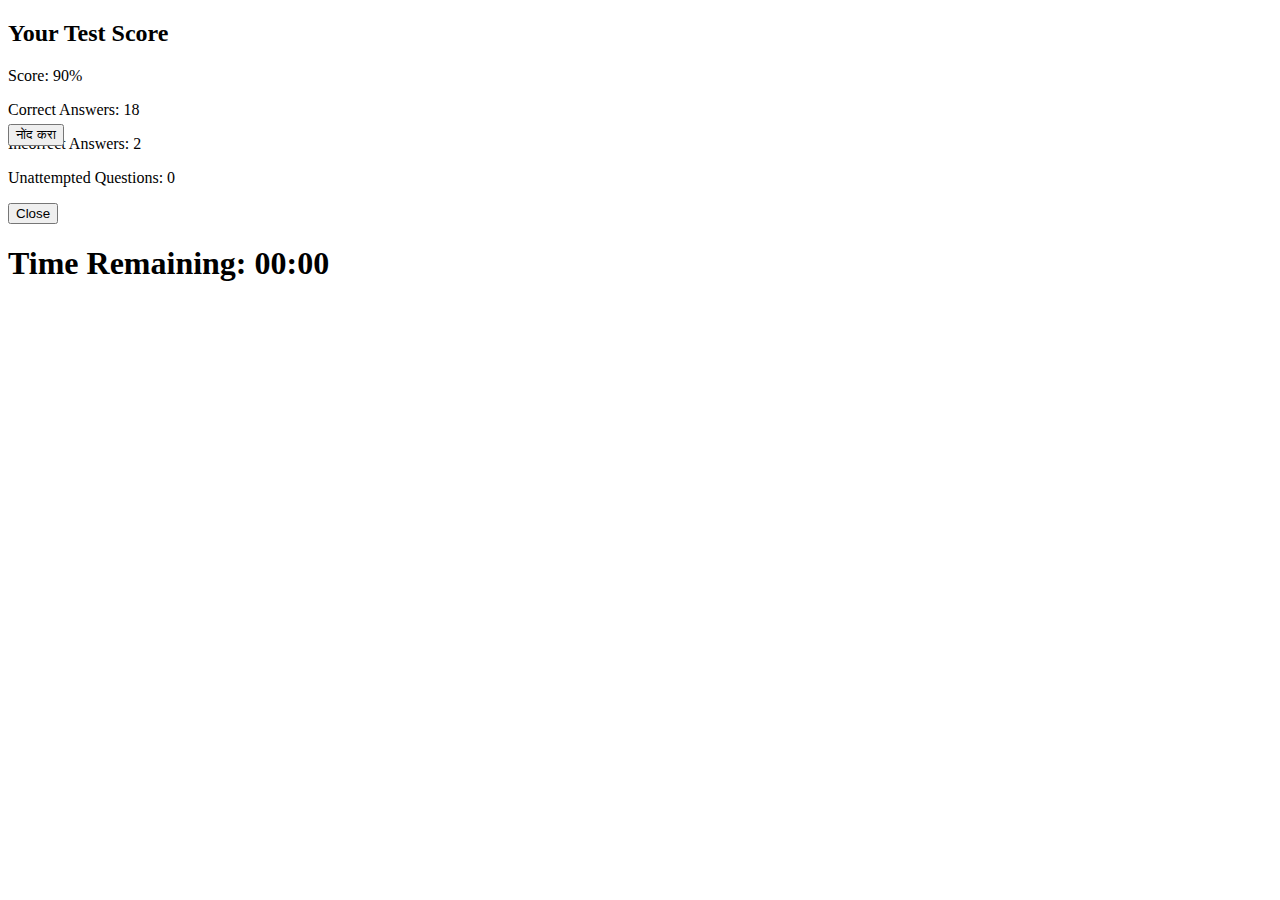
==== auto.html @ baa5fa66 "files added" ====
<!DOCTYPE html>
<link rel="stylesheet" href="styles.css">
<meta name="viewport" content="width=device-width, initial-scale=1.0">
<html>
<head>
    <meta charset="utf-8">
    <title>सराव परीक्षा-1</title>
    <style>
        /* Your CSS styles here */
    </style>
</head>
<div id="blurBackground" class="blur-background"></div>

<!-- The popup div -->
<div id="popup" class="popup">
    <h2>Your Test Score</h2>
    <!-- Add score information here -->
    <p id="score">Score: 90%</p>
    <p id="correct">Correct Answers: 18</p>
    <p id="incorrect">Incorrect Answers: 2</p>
    <p id="unattempted">Unattempted Questions: 0</p>
    <button id="closePopupButton">Close</button>
</div>

<body>
    <header>
        <h1><div id="timer">Time Remaining: 00:00</div></h1>
    </header>
    <div class="container" id="cont" style="position: absolute; top: 88px;">
        <div class="navigation-bar" id="autobtn">
            <!-- <h2 class='chapter-number'> भाग 1</h2> -->
            

            <!-- Buttons are added here -->
            <!-- <div id="buttonContainer"></div> -->

            <!-- <button class="my-button" id="question11">समाप्त करा</button><br> -->
        </div>
        <div class="black-bg" id="board">
            <br>
            <br>
            <button class='button nonod-kara' id='tapasa'>नोंद करा</button>
        </div>
    </div>
    <main>
    </main>
    <script type="module" src="saravsanchjs.js"></script>

    <!-- <script>
        // JavaScript code to add buttons with unique IDs
        const buttonContainer = document.getElementById("autobtn");

        function addButtons() {
            const numberOfButtons = prompt("Enter the number of buttons to add:");

            for (let i = 1; i <= numberOfButtons; i++) {
                const button = document.createElement("button");
                button.className = "my-button";
                button.id = `question${i}`;
                button.textContent = `प्रश्न ${i}`;
                buttonContainer.appendChild(button);
                buttonContainer.appendChild(document.createElement("br"));
                if (i==numberOfButtons) {
                    const button = document.createElement("button");
                    button.className = "my-button";
                    button.id = `question01`;
                    button.textContent = `समाप्त करा`;
                    buttonContainer.appendChild(button);
                    buttonContainer.appendChild(document.createElement("br"));

                }
            }
            
        }

        //addButtons();
    </script> -->
</body>
</html>
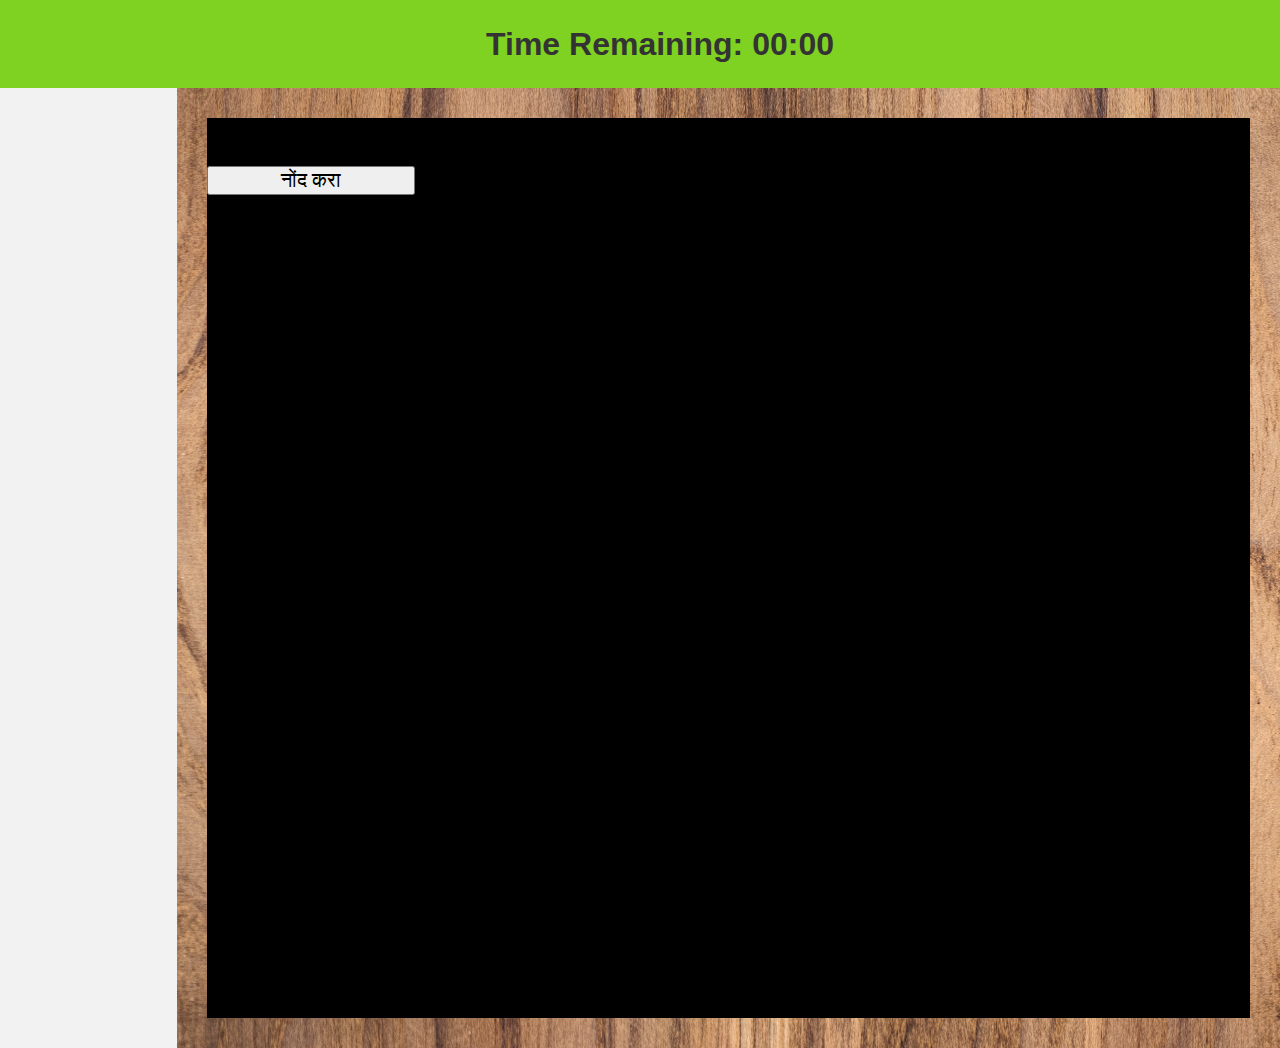
==== commit 7d1dffd8: "new files" ====
--- a/auto.html
+++ b/auto.html
@@ -44,7 +44,7 @@
     </div>
     <main>
     </main>
-    <script type="module" src="saravsanchjs.js"></script>
+    <script type="module" src="saravsanch1.js"></script>
 
     <!-- <script>
         // JavaScript code to add buttons with unique IDs
--- a/styles.css
+++ b/styles.css
@@ -0,0 +1,356 @@
+body {
+    background-color: #f2f2f2;
+    font-family: Arial, sans-serif;
+    line-height: 1.5;
+    margin: 0;
+    padding: 0;
+    overflow-x: hidden;
+}
+
+header {
+    background-color: #7fd122;
+    color: #000000;
+    padding: 20px;
+    text-align: center;
+    width: 100vw;
+}
+
+h1 {
+    margin: 0;
+}
+
+main {
+    margin: 20px;
+    width: 200px;
+}
+
+section {
+    margin-bottom: 18px;
+}
+
+h2 {
+    color: #333333;
+    font-size: 24px;
+    margin-bottom: 16px;
+    margin-top: 0px;
+}
+
+h3 {
+    color: white;
+    font-size: 24px;
+    margin-bottom: 16px;
+    margin-top: 0px;
+}
+
+ol {
+    list-style: none;
+    margin: 0;
+    padding: 0;
+}
+
+li {
+    margin-bottom: 10px;
+}
+
+li::before {
+    content: "\2022";
+    display: inline-block;
+    margin-right: 10px;
+    position: relative;
+    top: 2px;
+}
+
+footer {
+    background-color: #333;
+    color: #fff;
+    padding: 10px;
+    text-align: center;
+    margin-top: -26px;
+}
+
+.container {
+    width: 100vw;
+    margin: auto;
+    display: flex;
+    flex-direction: row;
+}
+
+container-header {
+    background-color: #333;
+    color: #fff;
+    padding: 20px;
+    height: 88px;
+    width: 771.35px;
+}
+
+label{
+    color: #fff;
+}
+
+.my-button {
+background-color: #666966;
+border: none;
+color: white;
+width: 160px;
+height: 40px;
+padding: 10px 20px;
+text-align: center;
+text-decoration: none;
+display: inline-block;
+font-size: 16px;
+margin: 2px -25px;
+cursor: pointer;
+}
+.my-button:hover {
+background-color: #3e8e41;
+}
+#buttonContainer {
+    margin: 0px 10px 0pc 10px;
+}
+
+table {
+border-collapse: collapse;
+border: 2px solid #ddd;
+/* width: 90%; */
+background-color: #f2f2f2;
+font-family: Arial, sans-serif;
+font-size: 14px;
+margin: 20px 0;
+padding: 5px;
+}
+
+th, td {
+text-align: left;
+padding: 8px;
+}
+
+th {
+background-color: #333;
+color: #fff;
+}
+.black-bg{
+background-color: #000;
+width: 100vw;
+/* height: 90vh; */
+min-height: 100vh;
+/* border-style: outset; */
+/* border-color:#FAD7A0; */
+border: 30px solid transparent;
+border-image: url('./images/wood-texture.jpg') 30 round;
+/* border: 30px solid #FAD7A0; */
+}
+.navigation-bar{
+/* width: 10vw; */
+width: fit-content;
+margin: 0px 10px 0pc 10px;
+display: flex;
+flex-direction: column;
+align-items: center;
+height: 95vh;
+overflow: scroll;
+width: 15vw;
+}
+.footer{
+margin-top: 99vh;
+}
+.exam-table{
+    font-size: 25px;
+    margin:20px 0 auto;
+    margin-left: 70px;
+    height: 400px;
+    max-width: 70vw;
+    margin: auto;
+}
+.nonod-kara{
+    /* position: absolute;  */
+    /* margin-left: 13vw; */
+    width: 20%;
+    font-size: 20px;
+    height: auto;
+    justify-content: center;
+    align-items: center;
+    /* width: 100px ; 
+    height: 35px; 
+    font-size:25px */
+}
+/* mcq question css */
+h1 {
+    text-align: center;
+    color: #333;
+}
+
+.question {
+    font-size: 18px;
+    margin-bottom: 20px;
+    color: #fff;
+}
+
+/* Style the MCQ options */
+.options {
+    list-style: none;
+    padding: 0;
+    margin-top: 20px;
+}
+
+.option {
+    display: flex;
+    align-items: center;
+}
+
+.option input[type="radio"] {
+    margin-right: 10px;
+}
+
+/* Center the MCQ options horizontally */
+.options li {
+    text-align: left;
+}
+label {
+    display: block;
+    position: relative;
+    padding-left: 35px;
+    cursor: pointer;
+    max-height: 100%;
+
+}
+
+label::before {
+    content: "";
+    position: absolute;
+    left: 0;
+    top: 2px;
+    width: 25px;
+    height: 25px;
+    border: 2px solid #007bff;
+    border-radius: 50%;
+}
+
+input[type="radio"] {
+    opacity: 0;
+    width: 0;
+    height: 0;
+}
+
+input[type="radio"]:checked + label::before {
+    background-color: #f0f2f5;
+    border: 2px solid #007bff;
+}
+
+/* input[type="radio"]:checked + label {
+    background-color: #ccc; 
+    background-size: 200px;
+    
+} */
+
+/* css for image question */
+/* Style the question container */
+.question-container {
+    max-width: 100%; /* Ensure the container does not exceed the width of the main container */
+    display: flex;
+    justify-content: center;
+    align-items: center;
+    margin: 10px; /* Add margin for spacing */
+}
+
+/* Style the image inside the question container */
+.question-container img {
+    max-width: 100%; /* Make sure the image scales within the container */
+    height: auto; /* Maintain the image's aspect ratio */
+    max-height: 80vh; /* Limit the image height to 80% of the viewport height */
+}
+.blur-background {
+    filter: blur(5px); /* Adjust the blur intensity as needed */
+    pointer-events: none; /* Prevent interactions with the blurred background */
+}
+
+.popup {
+    display: none;
+    position: fixed;
+    top: 50%;
+    left: 50%;
+    transform: translate(-50%, -50%);
+    background-color: #fff;
+    padding: 20px;
+    box-shadow: 0px 0px 10px rgba(0, 0, 0, 0.5);
+    z-index: 1000;
+}
+
+.popup h2 {
+    margin-top: 0;
+}
+
+
+/* responsive css */
+@media all and (max-width:768px) {
+	.container{
+		flex-direction: column !important;
+	}
+    .navigation-bar{
+        height: 100px;
+        width: 105vw;
+        flex-direction: row;
+        overflow-x: scroll;
+    }
+    /* automated css */
+    #buttonContainer{
+        height: 100px;
+        width: 105vw;
+        flex-direction: row;
+        overflow-x: scroll;
+    }
+    .black-bg{
+        width: calc(100vw - 20px) !important;
+    }
+    .chapter-number{
+        width: 250px !important;
+    }
+    .my-button{
+        margin: 0px 30px;
+        width: 200px;
+        padding: 10px 30px;
+        height: 70px;
+    }
+    .footer{
+        margin-top: 109vh;
+        bottom: 0px;
+        width: 100vw;
+        padding-left: 30px;
+    }
+    .exam-table{
+        font-size: 15px;
+        margin:0px 0 auto;
+        margin-left: 70px;
+        height: 400px;
+        max-width: 300px;
+        margin: auto;
+    }
+}
+@media all and (max-width:376px) {
+    .footer{
+       margin-top: 112vh;
+    } 
+}
+@media all and (max-height:450px) {
+    .exam-table{
+       height: 200px;
+    } 
+    .nonod-kara{
+        width: 200px;
+    }
+    /* .footer{
+        margin-top: 130vh;
+    } */
+}
+/* Media query for landscape orientation */
+@media screen and (min-width: 768px) and (orientation: landscape) {
+    .question-container img {
+        max-height: 60vh; /* Adjust the image height for landscape orientation */
+    }
+
+    /* Adjust MCQ options for landscape orientation */
+    .options {
+        margin-top: 10px; /* Reduce the margin between the image and options */
+        max-width: 80%; /* Limit the width of MCQ options in landscape orientation */
+        max-height: 80%;
+    }    
+}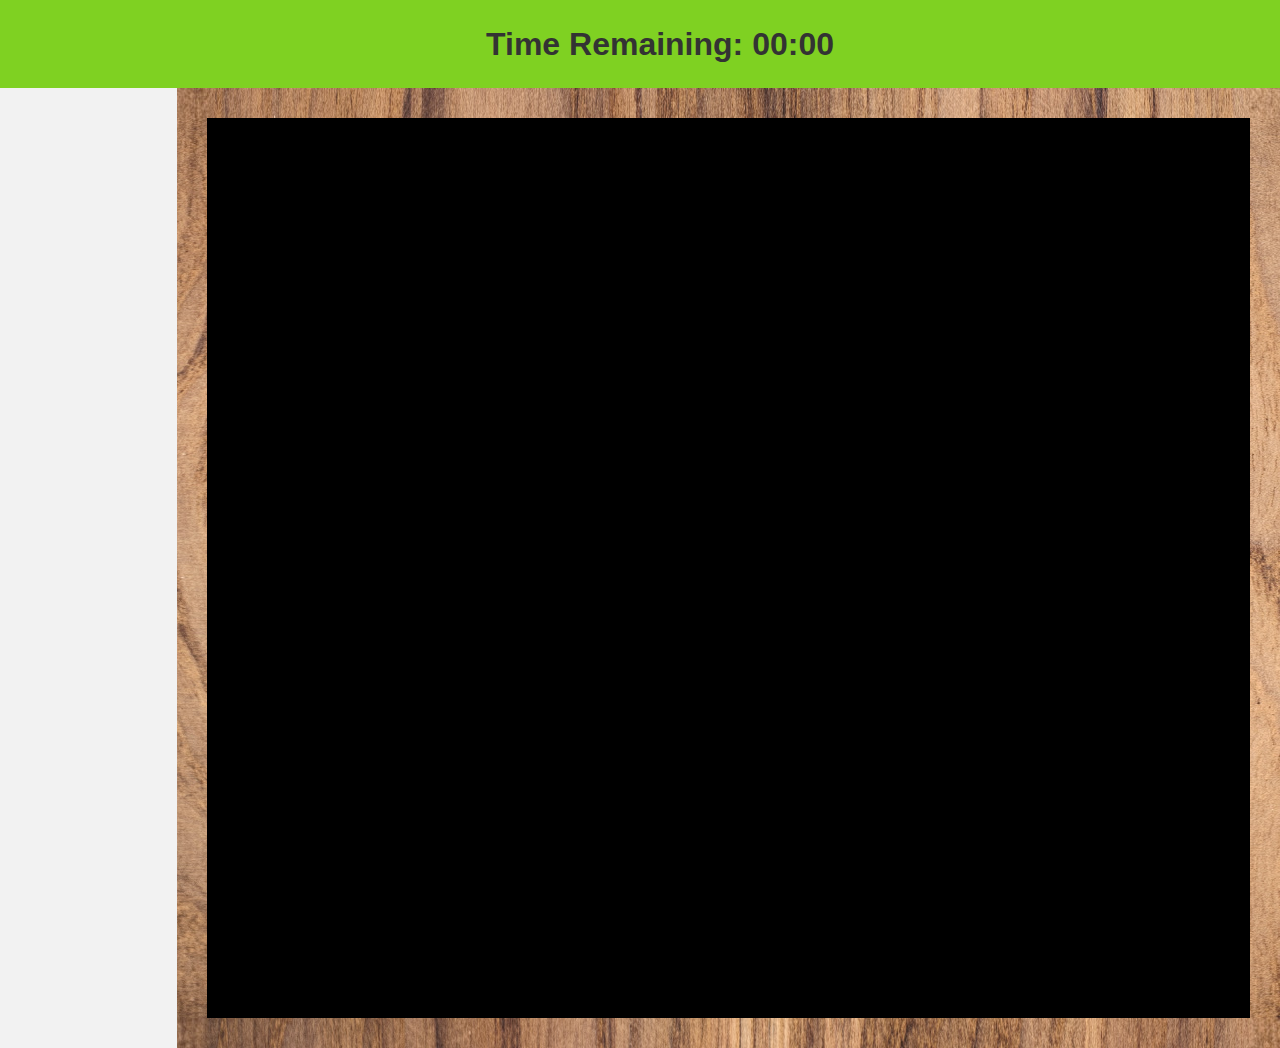
==== commit 335c6932: "oo" ====
--- a/auto.html
+++ b/auto.html
@@ -39,12 +39,12 @@
         <div class="black-bg" id="board">
             <br>
             <br>
-            <button class='button nonod-kara' id='tapasa'>नोंद करा</button>
+            <!-- <button class='button nonod-kara' id='tapasa'>नोंद करा</button> -->
         </div>
     </div>
     <main>
     </main>
-    <script type="module" src="saravsanch1.js"></script>
+    <script type="module" src="saravsanchjs.js"></script>
 
     <!-- <script>
         // JavaScript code to add buttons with unique IDs
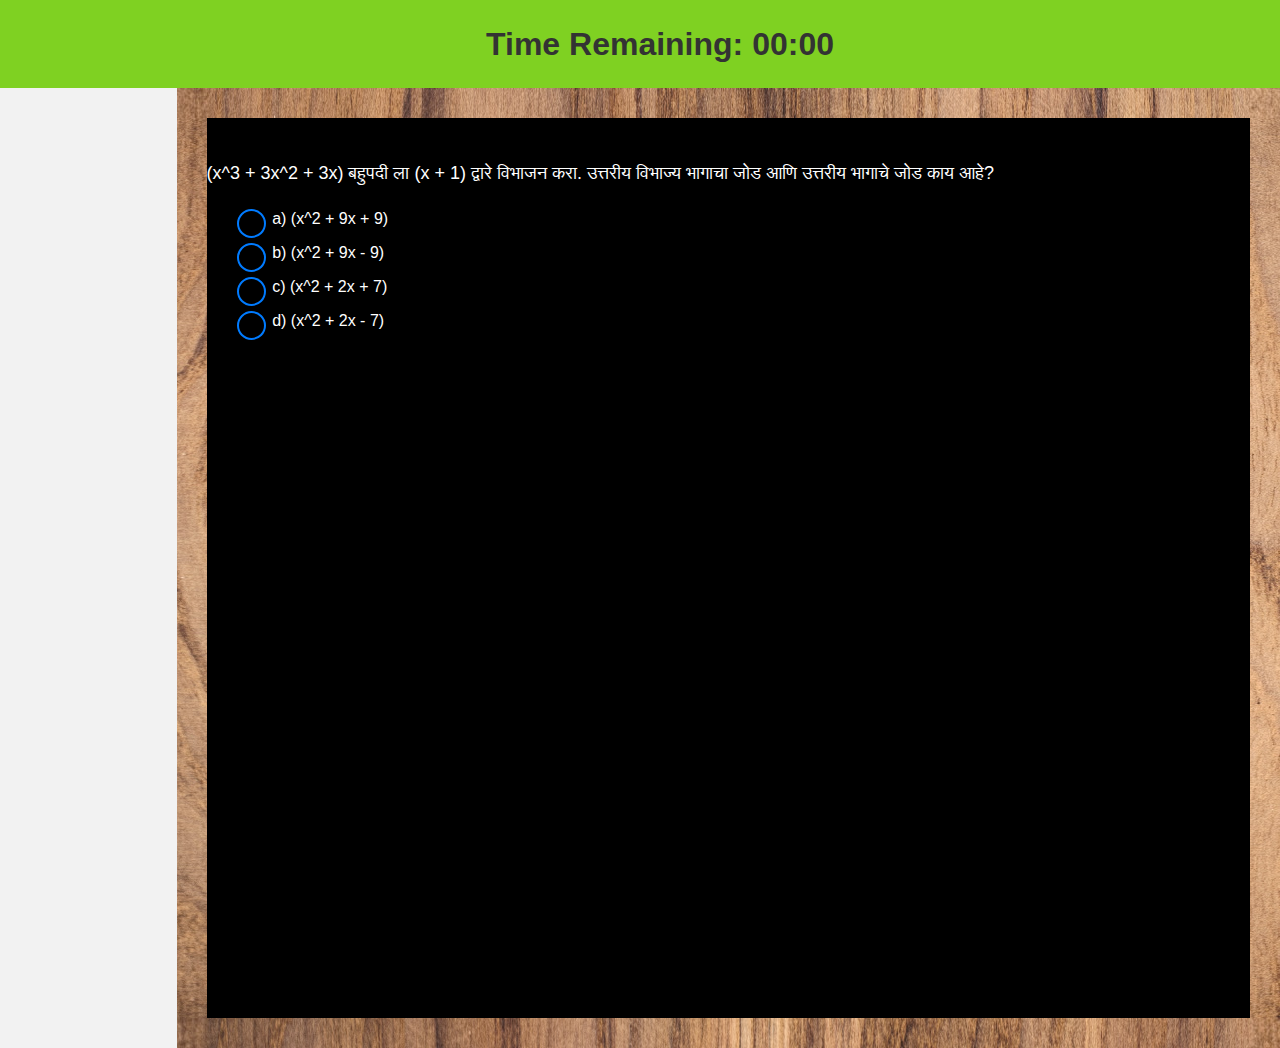
==== commit b8e73f9a: "Refactoring changes" ====
--- a/auto.html
+++ b/auto.html
@@ -13,13 +13,13 @@
 
 <!-- The popup div -->
 <div id="popup" class="popup">
-    <h2>Your Test Score</h2>
+    <h2>गुणपत्रक</h2>
     <!-- Add score information here -->
     <p id="score">Score: 90%</p>
     <p id="correct">Correct Answers: 18</p>
     <p id="incorrect">Incorrect Answers: 2</p>
     <p id="unattempted">Unattempted Questions: 0</p>
-    <button id="closePopupButton">Close</button>
+    <button id="closePopupButton">बंद करा</button>
 </div>
 
 <body>
@@ -38,6 +38,11 @@
         </div>
         <div class="black-bg" id="board">
             <br>
+            <HTML>
+                <head>
+                    <div class="question"> <p>  (x^3 + 3x^2 + 3x)  बहुपदी ला  (x + 1)  द्वारे विभाजन करा. उत्तरीय विभाज्य भागाचा जोड आणि उत्तरीय भागाचे जोड काय आहे? </p> </div> <ul class="options"> <li class="option"> <input type="radio" name="answer1" id="optionA1" value="(x^2 + 9x + 9)" /><label for="optionA1"> a)  (x^2 + 9x + 9)  </label> </li> <li class="option"> <input type="radio" name="answer1" id="optionB1" value="(x^2 + 9x - 9)" /><label for="optionB1"> b)  (x^2 + 9x - 9)  </label> </li> <li class="option"> <input type="radio" name="answer1" id="optionC1" value="(x^2 + 2x + 7)" /><label for="optionC1"> c)  (x^2 + 2x + 7)  </label> </li> <li class="option"> <input type="radio" name="answer1" id="optionD1" value="(x^2 + 2x - 7)" /><label for="optionD1"> d)  (x^2 + 2x - 7)  </label> </li> </ul>    
+                </head>
+            </HTML>
             <br>
             <!-- <button class='button nonod-kara' id='tapasa'>नोंद करा</button> -->
         </div>
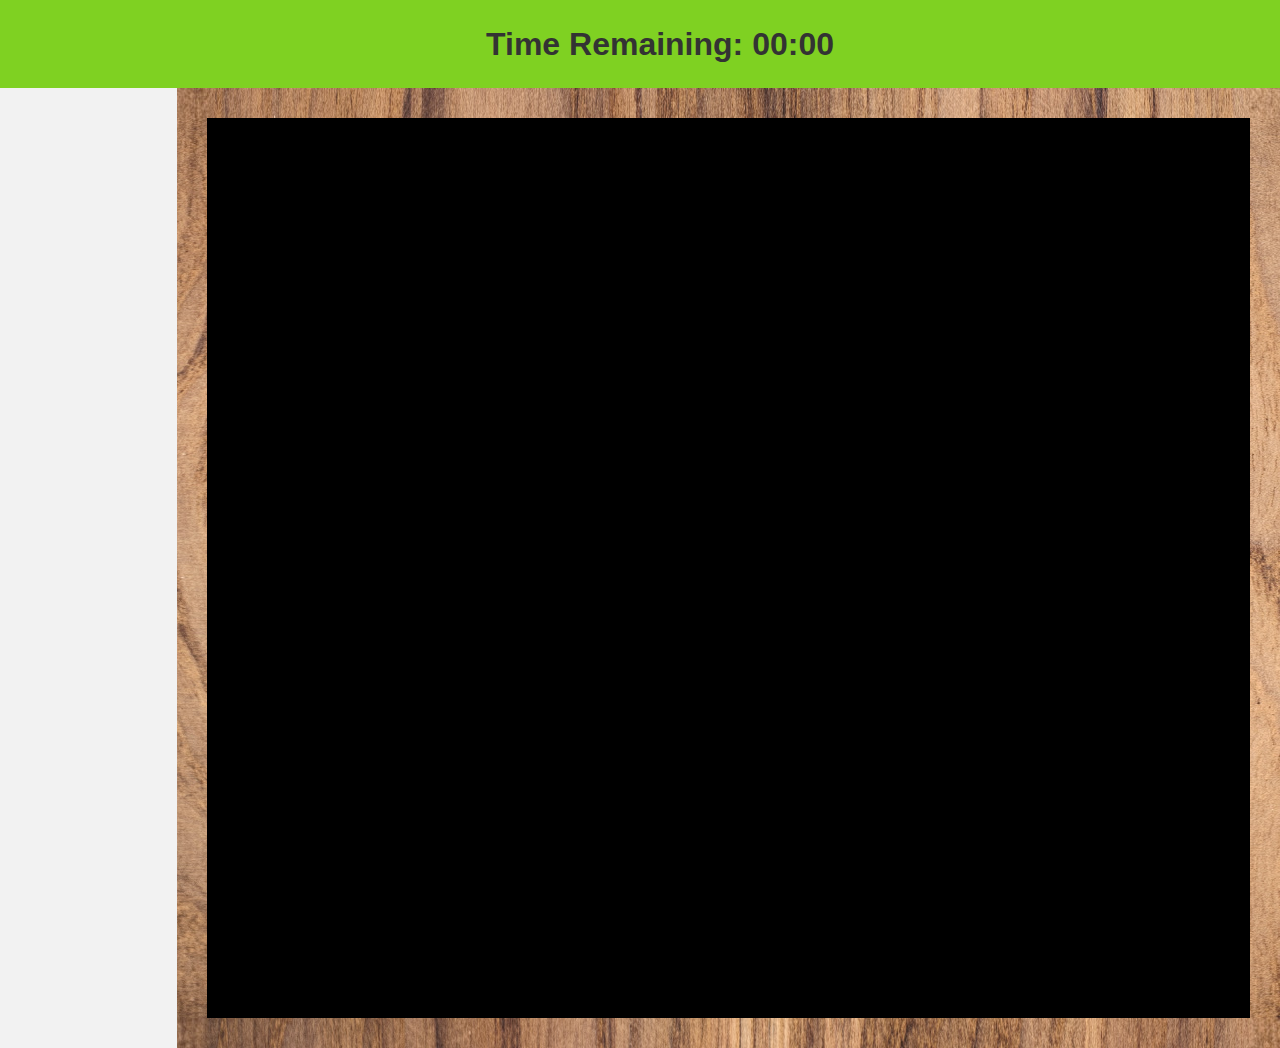
==== commit aa4e8a3e: "Add files via upload" ====
--- a/auto.html
+++ b/auto.html
@@ -38,11 +38,6 @@
         </div>
         <div class="black-bg" id="board">
             <br>
-            <HTML>
-                <head>
-                    <div class="question"> <p>  (x^3 + 3x^2 + 3x)  बहुपदी ला  (x + 1)  द्वारे विभाजन करा. उत्तरीय विभाज्य भागाचा जोड आणि उत्तरीय भागाचे जोड काय आहे? </p> </div> <ul class="options"> <li class="option"> <input type="radio" name="answer1" id="optionA1" value="(x^2 + 9x + 9)" /><label for="optionA1"> a)  (x^2 + 9x + 9)  </label> </li> <li class="option"> <input type="radio" name="answer1" id="optionB1" value="(x^2 + 9x - 9)" /><label for="optionB1"> b)  (x^2 + 9x - 9)  </label> </li> <li class="option"> <input type="radio" name="answer1" id="optionC1" value="(x^2 + 2x + 7)" /><label for="optionC1"> c)  (x^2 + 2x + 7)  </label> </li> <li class="option"> <input type="radio" name="answer1" id="optionD1" value="(x^2 + 2x - 7)" /><label for="optionD1"> d)  (x^2 + 2x - 7)  </label> </li> </ul>    
-                </head>
-            </HTML>
             <br>
             <!-- <button class='button nonod-kara' id='tapasa'>नोंद करा</button> -->
         </div>
